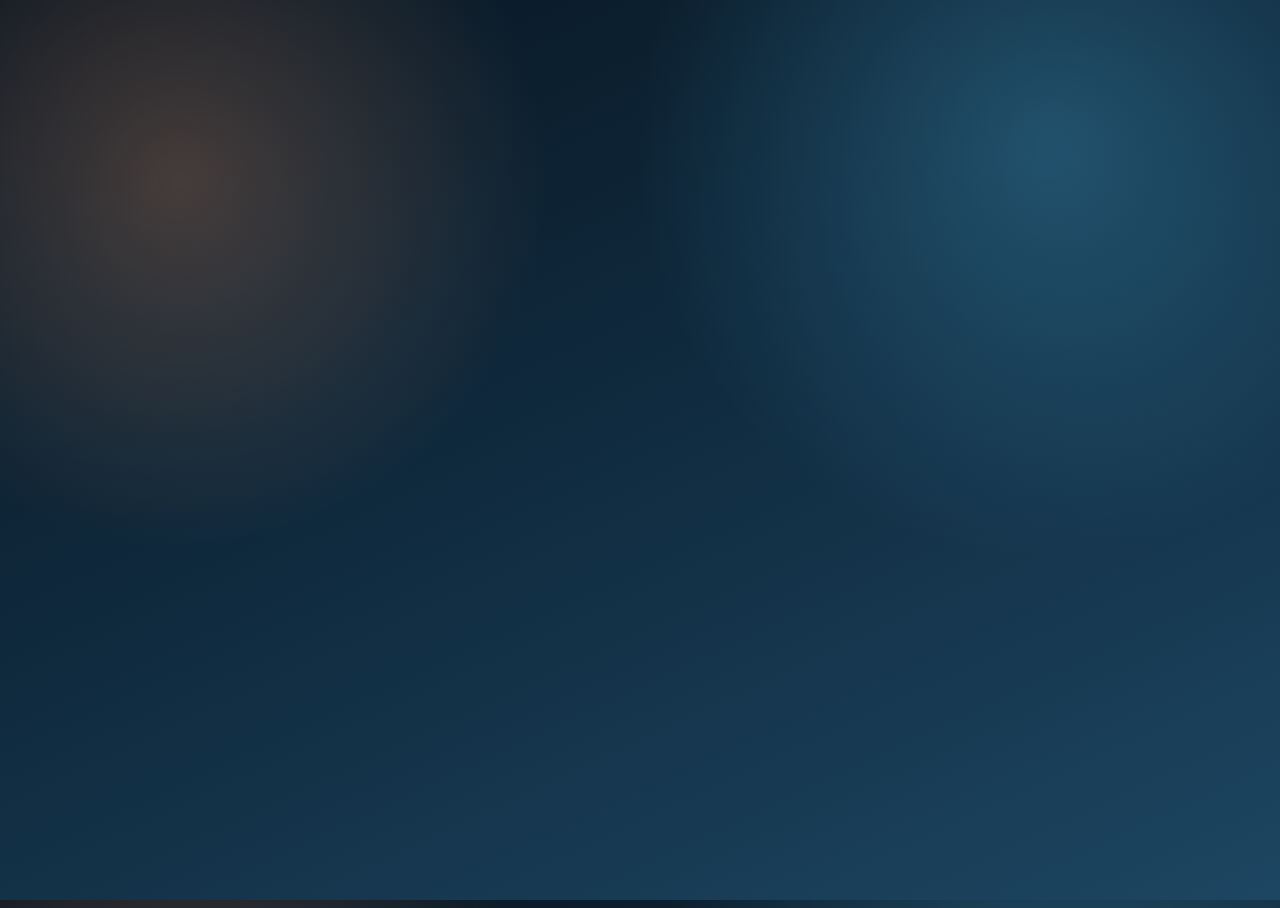
==== index.html @ 247b5b32 "Add admin website with login, stats dashboard, quiz editor UI, and transitions" ====
<!doctype html>
<html lang="en">
  <head>
    <meta charset="UTF-8" />
    <meta name="viewport" content="width=device-width, initial-scale=1.0" />
    <title>CodeQuest Admin Login</title>
    <link rel="preconnect" href="https://fonts.googleapis.com" />
    <link rel="preconnect" href="https://fonts.gstatic.com" crossorigin />
    <link
      href="https://fonts.googleapis.com/css2?family=Space+Grotesk:wght@400;500;600;700&family=IBM+Plex+Mono:wght@400;500&display=swap"
      rel="stylesheet"
    />
    <link rel="stylesheet" href="./styles.css" />
  </head>
  <body>
    <div id="page-loader" class="page-loader hidden" aria-live="polite" aria-label="Loading">
      <div class="loader"></div>
      <p id="page-loader-text" class="loader-text">Signing in...</p>
    </div>

    <main class="auth-layout">
      <section class="auth-card">
        <p class="eyebrow">CodeQuest Website</p>
        <h1>Admin Login</h1>

        <form id="auth-form" class="auth-form">
          <label for="username">Username</label>
          <input id="username" name="username" type="text" autocomplete="username" required />

          <label for="password">Password</label>
          <input id="password" name="password" type="password" autocomplete="current-password" required />
          <label class="toggle-row" for="show-password">
            <input id="show-password" type="checkbox" />
            Show password
          </label>

          <button id="login-btn" type="submit">Sign in as admin</button>
          <button id="signup-btn" type="button" class="ghost-btn">Create admin account</button>
        </form>

        <p id="status" class="status" aria-live="polite"></p>
      </section>
    </main>

    <script type="module" src="./login.js"></script>
  </body>
</html>
---- styles.css ----
:root {
  --bg-1: #081521;
  --bg-2: #102b3f;
  --bg-3: #1d4662;
  --panel: rgba(9, 22, 34, 0.76);
  --panel-border: rgba(140, 198, 255, 0.22);
  --text: #f2fbff;
  --muted: #a9bfd1;
  --accent: #58ccff;
  --accent-2: #ff9f68;
  --danger: #ff7d7d;
}

* {
  box-sizing: border-box;
}

body {
  margin: 0;
  min-height: 100vh;
  color: var(--text);
  font-family: "Space Grotesk", sans-serif;
  opacity: 0;
  transform: translateY(8px);
  transition: opacity 0.22s ease, transform 0.22s ease;
  background:
    radial-gradient(circle at 14% 20%, rgba(255, 159, 104, 0.24), transparent 28%),
    radial-gradient(circle at 82% 16%, rgba(88, 204, 255, 0.25), transparent 32%),
    linear-gradient(155deg, var(--bg-1), var(--bg-2) 48%, var(--bg-3));
}

body.page-entered {
  opacity: 1;
  transform: translateY(0);
}

body.page-leaving {
  opacity: 1;
  transform: translateY(0);
}

body.page-leaving main {
  opacity: 0;
  transform: translateY(8px);
  transition: opacity 0.22s ease, transform 0.22s ease;
  pointer-events: none;
}

.page-loader {
  position: fixed;
  inset: 0;
  z-index: 999;
  display: grid;
  place-items: center;
  gap: 12px;
  background:
    radial-gradient(circle at 14% 20%, rgba(255, 159, 104, 0.24), transparent 28%),
    radial-gradient(circle at 82% 16%, rgba(88, 204, 255, 0.25), transparent 32%),
    linear-gradient(155deg, rgba(8, 21, 33, 0.95), rgba(16, 43, 63, 0.96) 48%, rgba(29, 70, 98, 0.95));
  backdrop-filter: blur(4px);
}

.loader-text {
  margin: 0;
  color: #d9efff;
  font-family: "IBM Plex Mono", monospace;
  letter-spacing: 0.03em;
}

/* HTML: <div class="loader"></div> */
.loader {
  height: 80px;
  aspect-ratio: 1;
  box-sizing: border-box;
  position: relative;
  mask:
    radial-gradient(#0000 47%, #000 48% 71%, #0000 72%) exclude,
    conic-gradient(#000 0 0) no-clip;
  -webkit-mask:
    radial-gradient(#0000 47%, #000 48% 71%, #0000 72%) exclude,
    conic-gradient(#000 0 0) no-clip;
  background: linear-gradient(125deg, #7ad9ff, #ffc08f);
  animation: l11 1.5s linear infinite;
}

.loader:before {
  content: "";
  position: absolute;
  inset: 0 35% 70%;
  border-radius: 50%;
  background: #87dfff;
  filter: blur(15px);
}

@keyframes l11 {
  to {
    rotate: 1turn;
  }
}

.auth-layout,
.dashboard-layout {
  width: min(1100px, 92vw);
  margin: 0 auto;
  padding: 42px 0 56px;
}

.dashboard-layout {
  position: relative;
}

.auth-layout {
  min-height: 100vh;
  display: grid;
  place-items: center;
}

.auth-card,
.panel,
.stat-card {
  border: 1px solid var(--panel-border);
  background: var(--panel);
  backdrop-filter: blur(7px);
  border-radius: 20px;
  box-shadow: 0 20px 50px rgba(0, 0, 0, 0.28);
}

.auth-card {
  width: min(530px, 94vw);
  padding: 30px;
}

h1,
h2 {
  margin: 0;
  line-height: 1.2;
}

h3 {
  margin: 0;
  line-height: 1.2;
  font-size: 1.02rem;
  color: #e6f4ff;
}

h1 {
  font-size: clamp(1.8rem, 3.3vw, 2.5rem);
  letter-spacing: 0.01em;
}

h2 {
  font-size: 1.05rem;
  color: #dff1ff;
  font-weight: 600;
}

.eyebrow {
  margin: 0 0 6px;
  color: var(--accent-2);
  text-transform: uppercase;
  letter-spacing: 0.12em;
  font-weight: 700;
  font-size: 0.75rem;
}

.muted {
  margin: 10px 0 0;
  color: var(--muted);
  font-size: 0.96rem;
}

.auth-form {
  display: grid;
  margin-top: 20px;
  gap: 10px;
}

.toggle-row {
  display: flex;
  align-items: center;
  gap: 8px;
  color: var(--muted);
  font-size: 0.88rem;
}

.toggle-row input {
  width: 16px;
  height: 16px;
}

label {
  color: #d0e7f8;
  font-size: 0.9rem;
}

input,
textarea,
select,
button {
  border-radius: 12px;
  border: 1px solid rgba(140, 198, 255, 0.26);
  font-family: inherit;
}

input,
textarea,
select {
  padding: 12px 14px;
  color: var(--text);
  background: rgba(7, 20, 31, 0.7);
  outline: none;
  transition: border-color 0.16s ease;
}

textarea {
  resize: vertical;
  min-height: 74px;
}

select {
  appearance: none;
}

input:focus,
textarea:focus,
select:focus {
  border-color: var(--accent);
}

button {
  margin-top: 6px;
  padding: 11px 14px;
  color: #062233;
  background: linear-gradient(120deg, var(--accent), #a7e7ff);
  font-weight: 700;
  cursor: pointer;
  transition: transform 0.15s ease, filter 0.2s ease;
}

button:hover {
  transform: translateY(-1px);
  filter: brightness(1.03);
}

.ghost-btn {
  color: #d8ecf7;
  background: rgba(9, 22, 34, 0.6);
}

.status {
  margin-top: 14px;
  min-height: 1.2em;
  color: var(--muted);
  font-family: "IBM Plex Mono", monospace;
  font-size: 0.9rem;
}

.status.error {
  color: var(--danger);
}

.status.ok {
  color: #87ffaa;
}

.dashboard-header {
  display: flex;
  justify-content: space-between;
  gap: 12px;
  align-items: flex-start;
}

.header-left {
  display: flex;
  align-items: flex-start;
  gap: 12px;
}

.menu-toggle {
  margin-top: 2px;
  width: 42px;
  height: 42px;
  padding: 8px;
  border-radius: 12px;
  background: rgba(9, 22, 34, 0.68);
  display: inline-flex;
  flex-direction: column;
  justify-content: center;
  gap: 5px;
}

.menu-toggle span {
  display: block;
  width: 100%;
  height: 2px;
  border-radius: 99px;
  background: #d8ecf7;
}

.dashboard-menu {
  margin-top: 0;
  border: 1px solid var(--panel-border);
  background: rgba(9, 22, 34, 0.72);
  border-radius: 14px;
  padding: 8px;
  display: none;
  gap: 8px;
  flex-direction: column;
  position: absolute;
  top: 88px;
  left: 0;
  z-index: 25;
  width: min(270px, 90vw);
  box-shadow: 0 18px 34px rgba(0, 0, 0, 0.3);
}

.dashboard-menu.open {
  display: flex;
}

.menu-link {
  margin-top: 0;
  color: #cfe7f8;
  background: rgba(13, 32, 48, 0.74);
  border-radius: 10px;
  padding: 10px 12px;
  font-size: 0.84rem;
  text-align: left;
}

.menu-link.active {
  color: #082637;
  border-color: rgba(255, 210, 170, 0.55);
  background: linear-gradient(120deg, #75d8ff, #ffc08f);
}

.dashboard-part {
  margin-top: 18px;
}

.stats-workspace {
  display: grid;
  grid-template-columns: 280px minmax(0, 1fr);
  gap: 14px;
}

.student-picker-view {
  margin-top: 0;
}

.students-list-picker {
  margin-top: 14px;
  grid-template-columns: repeat(2, minmax(0, 1fr));
}

.student-detail-view {
  margin-top: 0;
  display: grid;
  gap: 14px;
}

.detail-header-panel {
  margin-top: 0;
}

.stats-main {
  display: grid;
  gap: 14px;
}

.student-panel {
  margin-top: 0;
  max-height: 84vh;
  overflow: hidden;
  display: grid;
  grid-template-rows: auto minmax(0, 1fr);
}

.panel-title-row {
  display: flex;
  justify-content: space-between;
  align-items: center;
  gap: 10px;
}

.mini-stat {
  margin: 0;
  color: #0d2737;
  background: linear-gradient(125deg, #ffb987, #79d4ff);
  border-radius: 999px;
  padding: 3px 10px;
  font-family: "IBM Plex Mono", monospace;
  font-size: 0.8rem;
  font-weight: 700;
}

.students-list {
  margin-top: 12px;
  display: grid;
  gap: 8px;
  overflow: auto;
  padding-right: 4px;
}

.student-btn {
  margin-top: 0;
  padding: 10px 12px;
  border-radius: 11px;
  text-align: left;
  color: #d6e8f5;
  background: rgba(12, 30, 44, 0.75);
  font-size: 0.85rem;
}

.student-btn.active {
  color: #082637;
  border-color: rgba(255, 209, 167, 0.55);
  background: linear-gradient(120deg, #75d8ff, #ffc08f);
}

.students-list-picker .student-btn {
  min-height: 62px;
  display: flex;
  align-items: center;
  justify-content: space-between;
}

.students-list-picker .student-btn::after {
  content: "Open";
  font-size: 0.72rem;
  text-transform: uppercase;
  letter-spacing: 0.08em;
  font-family: "IBM Plex Mono", monospace;
  opacity: 0.85;
}

.student-overview-grid {
  margin-top: 0;
  grid-template-columns: repeat(3, minmax(0, 1fr));
}

.stat-name {
  font-size: 1.2rem !important;
  line-height: 1.35;
}

.achievement-list {
  margin-top: 10px;
  display: flex;
  flex-wrap: wrap;
  gap: 8px;
}

.achievement-chip {
  border: 1px solid rgba(133, 201, 255, 0.35);
  border-radius: 999px;
  padding: 6px 10px;
  background: rgba(12, 31, 47, 0.72);
  color: #e6f3ff;
  font-size: 0.82rem;
}

.levels-detail-layout {
  display: grid;
  grid-template-columns: minmax(0, 2fr) minmax(260px, 1fr);
  gap: 14px;
}

.achievement-layout {
  grid-template-columns: minmax(0, 2fr) minmax(300px, 1fr);
}

.language-panels-grid {
  display: grid;
  grid-template-columns: repeat(2, minmax(0, 1fr));
  gap: 12px;
}

.language-panel {
  margin-top: 0;
}

#achievements-level-grid .level-chip {
  width: 100%;
}

.level-grid {
  margin-top: 8px;
  margin-bottom: 10px;
  display: grid;
  gap: 8px;
}

.level-chip {
  margin-top: 0;
  padding: 10px 11px;
  border-radius: 11px;
  display: flex;
  align-items: center;
  justify-content: space-between;
  gap: 8px;
  color: #dcefff;
  background: rgba(12, 30, 44, 0.75);
  font-size: 0.82rem;
}

.level-chip .status-pill {
  border-radius: 999px;
  padding: 2px 8px;
  font-size: 0.7rem;
  letter-spacing: 0.04em;
  text-transform: uppercase;
  font-family: "IBM Plex Mono", monospace;
}

.level-chip.done .status-pill {
  color: #0f2a1d;
  background: #87e8ac;
}

.level-chip.not-done .status-pill {
  color: #2d1f00;
  background: #ffc996;
}

.level-chip.active {
  color: #082637;
  border-color: rgba(255, 209, 167, 0.55);
  background: linear-gradient(120deg, #75d8ff, #ffc08f);
}

.level-detail-panel {
  margin-top: 0;
}

.level-name {
  margin-top: 6px;
}

.level-detail-grid {
  margin-top: 14px;
  display: grid;
  gap: 10px;
}

.detail-item {
  border: 1px solid rgba(130, 188, 242, 0.2);
  border-radius: 12px;
  background: rgba(12, 30, 44, 0.6);
  padding: 10px;
}

.detail-item p {
  margin: 0;
  font-size: 0.75rem;
  text-transform: uppercase;
  letter-spacing: 0.08em;
  color: #9dc4e2;
  font-family: "IBM Plex Mono", monospace;
}

.detail-item strong {
  display: block;
  margin-top: 7px;
  font-size: 1.35rem;
}

#selected-achievement-description {
  font-size: 1rem;
  line-height: 1.45;
}

.part-header {
  display: flex;
  align-items: baseline;
  gap: 12px;
  flex-wrap: wrap;
  margin-bottom: 10px;
}

.part-kicker {
  margin: 0;
  color: #7ad4ff;
  font-family: "IBM Plex Mono", monospace;
  letter-spacing: 0.1em;
  font-size: 0.74rem;
  text-transform: uppercase;
}

.editor-note {
  margin: 0;
}

.stats-grid {
  margin-top: 20px;
  display: grid;
  grid-template-columns: repeat(4, minmax(0, 1fr));
  gap: 14px;
}

.stat-card {
  padding: 16px;
}

.stat-card p {
  margin: 8px 0 0;
  font-size: 2.05rem;
  font-weight: 700;
}

.panel {
  margin-top: 18px;
  padding: 16px;
}

.editor-toolbar {
  margin-top: 0;
  padding: 18px;
}

.toolbar-row {
  display: flex;
  justify-content: space-between;
  gap: 14px;
  flex-wrap: wrap;
}

.toolbar-row + .toolbar-row {
  margin-top: 14px;
}

.toolbar-group {
  display: grid;
  gap: 8px;
}

.toolbar-group.grow {
  flex: 1;
}

.toolbar-group.align-end {
  display: flex;
  align-items: end;
}

.toolbar-label {
  margin: 0;
  color: #b6d3ea;
  text-transform: uppercase;
  letter-spacing: 0.08em;
  font-size: 0.73rem;
  font-family: "IBM Plex Mono", monospace;
}

.pill-row {
  display: flex;
  gap: 8px;
  flex-wrap: wrap;
}

.pill-btn {
  margin-top: 0;
  padding: 9px 14px;
  border-radius: 999px;
  font-size: 0.84rem;
  color: #d7ecfb;
  background: rgba(12, 30, 44, 0.7);
}

.pill-btn.active {
  color: #062233;
  background: linear-gradient(125deg, #75d8ff, #ffd1ac);
  border-color: rgba(255, 227, 180, 0.55);
}

.count-control {
  display: flex;
  align-items: center;
  gap: 10px;
  flex-wrap: wrap;
}

.compact-btn {
  margin-top: 0;
  padding: 10px 13px;
  font-size: 0.84rem;
}

.count-badge {
  margin: 0;
  min-width: 82px;
  text-align: center;
  color: #0d2737;
  background: linear-gradient(125deg, #ffb987, #79d4ff);
  border-radius: 999px;
  padding: 6px 11px;
  font-family: "IBM Plex Mono", monospace;
  font-size: 0.83rem;
  font-weight: 600;
}

.question-editor-list {
  margin-top: 14px;
  display: grid;
  gap: 12px;
}

.question-card {
  border: 1px solid rgba(130, 188, 242, 0.28);
  border-radius: 16px;
  background: rgba(8, 21, 33, 0.72);
  padding: 15px;
}

.question-card header {
  display: flex;
  justify-content: space-between;
  gap: 12px;
  align-items: center;
  margin-bottom: 10px;
}

.question-card .q-index {
  margin: 0;
  font-family: "IBM Plex Mono", monospace;
  font-size: 0.74rem;
  color: #9fc5e4;
  letter-spacing: 0.08em;
}

.question-form {
  display: grid;
  gap: 10px;
}

.field-label {
  margin: 0;
  color: #c5dded;
  font-size: 0.84rem;
}

.choices-grid {
  display: grid;
  gap: 10px;
  grid-template-columns: repeat(2, minmax(0, 1fr));
}

.choice-item {
  display: grid;
  gap: 6px;
}

.mini-label {
  font-size: 0.73rem;
  letter-spacing: 0.08em;
  text-transform: uppercase;
  color: #8db6d6;
  font-family: "IBM Plex Mono", monospace;
}

.inline-grid {
  display: grid;
  grid-template-columns: minmax(0, 1fr) 200px;
  gap: 10px;
}

.syntax-wrap {
  border: 1px dashed rgba(146, 204, 255, 0.45);
  border-radius: 12px;
  padding: 12px;
  background: rgba(9, 29, 44, 0.65);
  display: grid;
  gap: 9px;
}

.hidden {
  display: none;
}

.screen-animate {
  animation: screenFadeSlideIn 0.24s cubic-bezier(0.2, 0.75, 0.25, 1) both;
}

@keyframes screenFadeSlideIn {
  from {
    opacity: 0;
    transform: translateY(10px) scale(0.995);
  }
  to {
    opacity: 1;
    transform: translateY(0) scale(1);
  }
}

@media (prefers-reduced-motion: reduce) {
  .screen-animate {
    animation: none;
  }
}

.toggle-inline {
  display: inline-flex;
  align-items: center;
  gap: 8px;
  color: #c1d9ea;
  font-size: 0.88rem;
}

.toggle-inline input {
  width: 16px;
  height: 16px;
}

.table-wrap {
  overflow-x: auto;
  margin-top: 10px;
}

table {
  width: 100%;
  border-collapse: collapse;
  font-size: 0.9rem;
}

thead th {
  text-align: left;
  font-size: 0.78rem;
  letter-spacing: 0.06em;
  text-transform: uppercase;
  color: #acd2f0;
  border-bottom: 1px solid rgba(130, 190, 245, 0.2);
  padding: 10px;
}

tbody td {
  padding: 10px;
  border-bottom: 1px solid rgba(130, 190, 245, 0.12);
  color: #e7f5ff;
}

@media (max-width: 960px) {
  .stats-grid {
    grid-template-columns: repeat(2, minmax(0, 1fr));
  }

  .stats-workspace {
    grid-template-columns: 1fr;
  }

  .students-list-picker {
    grid-template-columns: 1fr;
  }

  .student-panel {
    max-height: 300px;
  }

  .levels-detail-layout {
    grid-template-columns: 1fr;
  }

  .language-panels-grid {
    grid-template-columns: 1fr;
  }

  .choices-grid,
  .inline-grid {
    grid-template-columns: 1fr;
  }
}

@media (max-width: 640px) {
  .dashboard-header {
    flex-direction: column;
  }

  .header-left {
    width: 100%;
  }

  .dashboard-menu {
    top: 132px;
  }

  .stats-grid {
    grid-template-columns: 1fr;
  }

  .editor-toolbar {
    padding: 14px;
  }
}
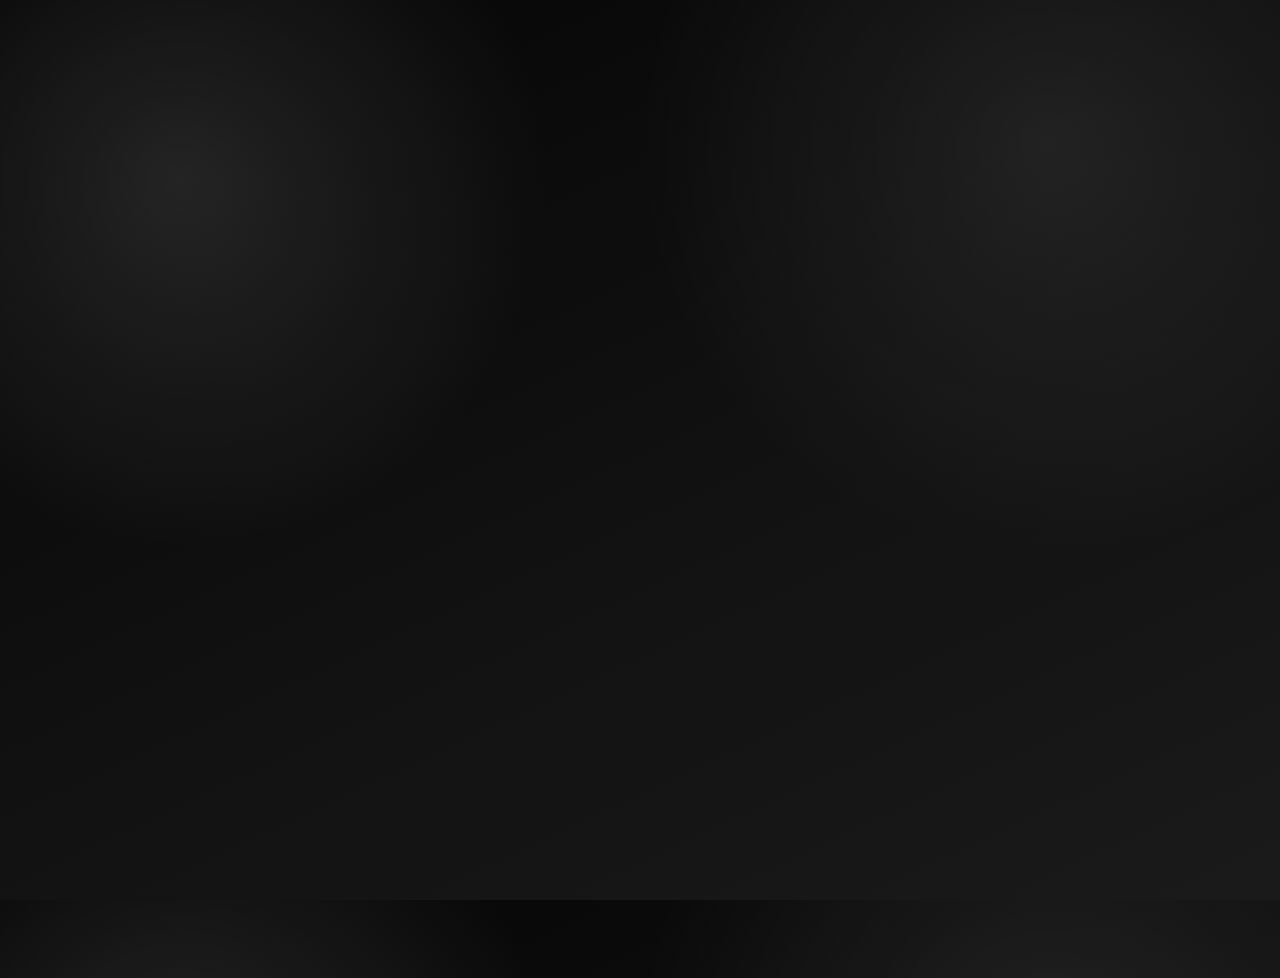
==== commit d3a93f12: "modified UI design, add more student account" ====
--- a/index.html
+++ b/index.html
@@ -10,7 +10,7 @@
       href="https://fonts.googleapis.com/css2?family=Space+Grotesk:wght@400;500;600;700&family=IBM+Plex+Mono:wght@400;500&display=swap"
       rel="stylesheet"
     />
-    <link rel="stylesheet" href="./styles.css" />
+    <link rel="stylesheet" href="./styles.css?v=20260405c" />
   </head>
   <body>
     <div id="page-loader" class="page-loader hidden" aria-live="polite" aria-label="Loading">
--- a/styles.css
+++ b/styles.css
@@ -1,14 +1,15 @@
 :root {
-  --bg-1: #081521;
-  --bg-2: #102b3f;
-  --bg-3: #1d4662;
-  --panel: rgba(9, 22, 34, 0.76);
-  --panel-border: rgba(140, 198, 255, 0.22);
-  --text: #f2fbff;
-  --muted: #a9bfd1;
-  --accent: #58ccff;
-  --accent-2: #ff9f68;
-  --danger: #ff7d7d;
+  --bg-1: #050505;
+  --bg-2: #101010;
+  --bg-3: #1a1a1a;
+  --surface-tint: rgba(255, 255, 255, 0.06);
+  --panel: rgba(14, 14, 14, 0.82);
+  --panel-border: rgba(255, 255, 255, 0.2);
+  --text: #f4f4f4;
+  --muted: #a8a8a8;
+  --accent: #f5f5f5;
+  --accent-2: #d6d6d6;
+  --danger: #e2e2e2;
 }
 
 * {
@@ -18,15 +19,61 @@
 body {
   margin: 0;
   min-height: 100vh;
+  position: relative;
+  overflow-x: hidden;
   color: var(--text);
   font-family: "Space Grotesk", sans-serif;
   opacity: 0;
   transform: translateY(8px);
   transition: opacity 0.22s ease, transform 0.22s ease;
   background:
-    radial-gradient(circle at 14% 20%, rgba(255, 159, 104, 0.24), transparent 28%),
-    radial-gradient(circle at 82% 16%, rgba(88, 204, 255, 0.25), transparent 32%),
+    radial-gradient(circle at 14% 20%, rgba(255, 255, 255, 0.11), transparent 28%),
+    radial-gradient(circle at 82% 16%, rgba(255, 255, 255, 0.08), transparent 32%),
     linear-gradient(155deg, var(--bg-1), var(--bg-2) 48%, var(--bg-3));
+}
+
+body::before,
+body::after {
+  content: "";
+  position: fixed;
+  border-radius: 999px;
+  pointer-events: none;
+  z-index: 0;
+  filter: blur(14px);
+  opacity: 0.4;
+  animation: floatOrb 16s ease-in-out infinite;
+}
+
+body::before {
+  width: 240px;
+  height: 240px;
+  right: -70px;
+  top: 14vh;
+  background: radial-gradient(circle at 35% 35%, rgba(255, 255, 255, 0.26), rgba(255, 255, 255, 0));
+}
+
+body::after {
+  width: 300px;
+  height: 300px;
+  left: -120px;
+  bottom: -70px;
+  background: radial-gradient(circle at 45% 45%, rgba(210, 210, 210, 0.2), rgba(210, 210, 210, 0));
+  animation-delay: -7s;
+}
+
+main {
+  position: relative;
+  z-index: 1;
+}
+
+@keyframes floatOrb {
+  0%,
+  100% {
+    transform: translateY(0) translateX(0);
+  }
+  50% {
+    transform: translateY(-18px) translateX(8px);
+  }
 }
 
 body.page-entered {
@@ -54,15 +101,15 @@
   place-items: center;
   gap: 12px;
   background:
-    radial-gradient(circle at 14% 20%, rgba(255, 159, 104, 0.24), transparent 28%),
-    radial-gradient(circle at 82% 16%, rgba(88, 204, 255, 0.25), transparent 32%),
-    linear-gradient(155deg, rgba(8, 21, 33, 0.95), rgba(16, 43, 63, 0.96) 48%, rgba(29, 70, 98, 0.95));
+    radial-gradient(circle at 14% 20%, rgba(255, 255, 255, 0.09), transparent 28%),
+    radial-gradient(circle at 82% 16%, rgba(255, 255, 255, 0.07), transparent 32%),
+    linear-gradient(155deg, rgba(5, 5, 5, 0.95), rgba(16, 16, 16, 0.96) 48%, rgba(26, 26, 26, 0.95));
   backdrop-filter: blur(4px);
 }
 
 .loader-text {
   margin: 0;
-  color: #d9efff;
+  color: #e8e8e8;
   font-family: "IBM Plex Mono", monospace;
   letter-spacing: 0.03em;
 }
@@ -79,7 +126,7 @@
   -webkit-mask:
     radial-gradient(#0000 47%, #000 48% 71%, #0000 72%) exclude,
     conic-gradient(#000 0 0) no-clip;
-  background: linear-gradient(125deg, #7ad9ff, #ffc08f);
+  background: linear-gradient(125deg, #f5f5f5, #8f8f8f);
   animation: l11 1.5s linear infinite;
 }
 
@@ -88,7 +135,7 @@
   position: absolute;
   inset: 0 35% 70%;
   border-radius: 50%;
-  background: #87dfff;
+  background: #d3d3d3;
   filter: blur(15px);
 }
 
@@ -119,7 +166,7 @@
 .panel,
 .stat-card {
   border: 1px solid var(--panel-border);
-  background: var(--panel);
+  background: linear-gradient(165deg, var(--surface-tint), transparent 48%), var(--panel);
   backdrop-filter: blur(7px);
   border-radius: 20px;
   box-shadow: 0 20px 50px rgba(0, 0, 0, 0.28);
@@ -128,6 +175,10 @@
 .auth-card {
   width: min(530px, 94vw);
   padding: 30px;
+  border-radius: 24px;
+  box-shadow:
+    0 24px 60px rgba(0, 0, 0, 0.34),
+    inset 0 1px 0 rgba(255, 255, 255, 0.05);
 }
 
 h1,
@@ -140,7 +191,7 @@
   margin: 0;
   line-height: 1.2;
   font-size: 1.02rem;
-  color: #e6f4ff;
+  color: #f1f1f1;
 }
 
 h1 {
@@ -150,7 +201,7 @@
 
 h2 {
   font-size: 1.05rem;
-  color: #dff1ff;
+  color: #e5e5e5;
   font-weight: 600;
 }
 
@@ -189,7 +240,7 @@
 }
 
 label {
-  color: #d0e7f8;
+  color: #d7d7d7;
   font-size: 0.9rem;
 }
 
@@ -198,8 +249,19 @@
 select,
 button {
   border-radius: 12px;
-  border: 1px solid rgba(140, 198, 255, 0.26);
+  border: 1px solid rgba(255, 255, 255, 0.24);
   font-family: inherit;
+}
+
+button,
+input,
+select,
+textarea {
+  transition:
+    border-color 0.16s ease,
+    box-shadow 0.16s ease,
+    transform 0.15s ease,
+    filter 0.2s ease;
 }
 
 input,
@@ -207,7 +269,7 @@
 select {
   padding: 12px 14px;
   color: var(--text);
-  background: rgba(7, 20, 31, 0.7);
+  background: rgba(18, 18, 18, 0.78);
   outline: none;
   transition: border-color 0.16s ease;
 }
@@ -225,26 +287,35 @@
 textarea:focus,
 select:focus {
   border-color: var(--accent);
+  box-shadow: 0 0 0 3px rgba(255, 255, 255, 0.18);
+}
+
+button:focus-visible,
+input:focus-visible,
+select:focus-visible,
+textarea:focus-visible {
+  outline: none;
+  box-shadow: 0 0 0 3px rgba(255, 255, 255, 0.2);
 }
 
 button {
   margin-top: 6px;
   padding: 11px 14px;
-  color: #062233;
-  background: linear-gradient(120deg, var(--accent), #a7e7ff);
+  color: #060606;
+  background: linear-gradient(120deg, var(--accent), #bdbdbd);
   font-weight: 700;
   cursor: pointer;
   transition: transform 0.15s ease, filter 0.2s ease;
 }
 
 button:hover {
-  transform: translateY(-1px);
+  transform: translateY(-2px);
   filter: brightness(1.03);
 }
 
 .ghost-btn {
-  color: #d8ecf7;
-  background: rgba(9, 22, 34, 0.6);
+  color: #e0e0e0;
+  background: rgba(16, 16, 16, 0.68);
 }
 
 .status {
@@ -260,7 +331,7 @@
 }
 
 .status.ok {
-  color: #87ffaa;
+  color: #f0f0f0;
 }
 
 .dashboard-header {
@@ -268,6 +339,14 @@
   justify-content: space-between;
   gap: 12px;
   align-items: flex-start;
+  position: sticky;
+  top: 14px;
+  z-index: 20;
+  border: 1px solid rgba(255, 255, 255, 0.2);
+  border-radius: 18px;
+  background: rgba(11, 11, 11, 0.78);
+  backdrop-filter: blur(8px);
+  padding: 12px;
 }
 
 .header-left {
@@ -282,7 +361,7 @@
   height: 42px;
   padding: 8px;
   border-radius: 12px;
-  background: rgba(9, 22, 34, 0.68);
+  background: rgba(16, 16, 16, 0.7);
   display: inline-flex;
   flex-direction: column;
   justify-content: center;
@@ -294,13 +373,13 @@
   width: 100%;
   height: 2px;
   border-radius: 99px;
-  background: #d8ecf7;
+  background: #e0e0e0;
 }
 
 .dashboard-menu {
-  margin-top: 0;
+  margin-top: 8px;
   border: 1px solid var(--panel-border);
-  background: rgba(9, 22, 34, 0.72);
+  background: rgba(14, 14, 14, 0.78);
   border-radius: 14px;
   padding: 8px;
   display: none;
@@ -320,8 +399,8 @@
 
 .menu-link {
   margin-top: 0;
-  color: #cfe7f8;
-  background: rgba(13, 32, 48, 0.74);
+  color: #dddddd;
+  background: rgba(24, 24, 24, 0.84);
   border-radius: 10px;
   padding: 10px 12px;
   font-size: 0.84rem;
@@ -329,13 +408,13 @@
 }
 
 .menu-link.active {
-  color: #082637;
-  border-color: rgba(255, 210, 170, 0.55);
-  background: linear-gradient(120deg, #75d8ff, #ffc08f);
+  color: #060606;
+  border-color: rgba(255, 255, 255, 0.45);
+  background: linear-gradient(120deg, #f0f0f0, #8e8e8e);
 }
 
 .dashboard-part {
-  margin-top: 18px;
+  margin-top: 22px;
 }
 
 .stats-workspace {
@@ -349,8 +428,19 @@
 }
 
 .students-list-picker {
-  margin-top: 14px;
+  margin-top: 10px;
   grid-template-columns: repeat(2, minmax(0, 1fr));
+}
+
+.students-toolbar {
+  margin-top: 12px;
+}
+
+.students-toolbar input {
+  width: 100%;
+  font-size: 0.92rem;
+  border-radius: 11px;
+  background: rgba(14, 14, 14, 0.86);
 }
 
 .student-detail-view {
@@ -385,8 +475,8 @@
 
 .mini-stat {
   margin: 0;
-  color: #0d2737;
-  background: linear-gradient(125deg, #ffb987, #79d4ff);
+  color: #080808;
+  background: linear-gradient(125deg, #f2f2f2, #8a8a8a);
   border-radius: 999px;
   padding: 3px 10px;
   font-family: "IBM Plex Mono", monospace;
@@ -407,31 +497,87 @@
   padding: 10px 12px;
   border-radius: 11px;
   text-align: left;
-  color: #d6e8f5;
-  background: rgba(12, 30, 44, 0.75);
+  display: flex;
+  justify-content: space-between;
+  align-items: center;
+  gap: 10px;
+  color: #dddddd;
+  background: rgba(22, 22, 22, 0.82);
   font-size: 0.85rem;
 }
 
+.student-main {
+  min-width: 0;
+  display: inline-flex;
+  align-items: center;
+  gap: 9px;
+}
+
+.student-avatar {
+  width: 30px;
+  height: 30px;
+  border-radius: 999px;
+  display: grid;
+  place-items: center;
+  font-size: 0.78rem;
+  font-weight: 700;
+  background: linear-gradient(125deg, rgba(255, 255, 255, 0.22), rgba(160, 160, 160, 0.24));
+  border: 1px solid rgba(255, 255, 255, 0.28);
+}
+
+.student-meta {
+  min-width: 0;
+  display: grid;
+  gap: 2px;
+}
+
+.student-meta strong,
+.student-meta small {
+  display: block;
+  overflow: hidden;
+  text-overflow: ellipsis;
+  white-space: nowrap;
+}
+
+.student-meta strong {
+  color: #efefef;
+  font-size: 0.88rem;
+  font-weight: 600;
+}
+
+.student-meta small {
+  color: #9a9a9a;
+  font-size: 0.72rem;
+  font-family: "IBM Plex Mono", monospace;
+}
+
+.student-open {
+  font-size: 0.71rem;
+  letter-spacing: 0.07em;
+  text-transform: uppercase;
+  color: #b7b7b7;
+  font-family: "IBM Plex Mono", monospace;
+}
+
 .student-btn.active {
-  color: #082637;
-  border-color: rgba(255, 209, 167, 0.55);
-  background: linear-gradient(120deg, #75d8ff, #ffc08f);
+  color: #060606;
+  border-color: rgba(255, 255, 255, 0.45);
+  background: linear-gradient(120deg, #f2f2f2, #a2a2a2);
+}
+
+.student-btn.active .student-meta strong,
+.student-btn.active .student-meta small,
+.student-btn.active .student-open {
+  color: #121212;
+}
+
+.student-btn.active .student-avatar {
+  color: #111111;
+  border-color: rgba(0, 0, 0, 0.18);
 }
 
 .students-list-picker .student-btn {
   min-height: 62px;
-  display: flex;
-  align-items: center;
-  justify-content: space-between;
-}
-
-.students-list-picker .student-btn::after {
-  content: "Open";
-  font-size: 0.72rem;
-  text-transform: uppercase;
-  letter-spacing: 0.08em;
-  font-family: "IBM Plex Mono", monospace;
-  opacity: 0.85;
 }
 
 .student-overview-grid {
@@ -452,11 +598,11 @@
 }
 
 .achievement-chip {
-  border: 1px solid rgba(133, 201, 255, 0.35);
+  border: 1px solid rgba(255, 255, 255, 0.22);
   border-radius: 999px;
   padding: 6px 10px;
-  background: rgba(12, 31, 47, 0.72);
-  color: #e6f3ff;
+  background: rgba(22, 22, 22, 0.8);
+  color: #ececec;
   font-size: 0.82rem;
 }
 
@@ -499,8 +645,8 @@
   align-items: center;
   justify-content: space-between;
   gap: 8px;
-  color: #dcefff;
-  background: rgba(12, 30, 44, 0.75);
+  color: #e3e3e3;
+  background: rgba(22, 22, 22, 0.82);
   font-size: 0.82rem;
 }
 
@@ -514,19 +660,24 @@
 }
 
 .level-chip.done .status-pill {
-  color: #0f2a1d;
-  background: #87e8ac;
+  color: #0f0f0f;
+  background: #d6d6d6;
 }
 
 .level-chip.not-done .status-pill {
-  color: #2d1f00;
-  background: #ffc996;
+  color: #202020;
+  background: #8f8f8f;
 }
 
 .level-chip.active {
-  color: #082637;
-  border-color: rgba(255, 209, 167, 0.55);
-  background: linear-gradient(120deg, #75d8ff, #ffc08f);
+  color: #060606;
+  border-color: rgba(255, 255, 255, 0.45);
+  background: linear-gradient(120deg, #f2f2f2, #a2a2a2);
+}
+
+.level-chip.active .status-pill {
+  color: #111111;
+  border: 1px solid rgba(0, 0, 0, 0.15);
 }
 
 .level-detail-panel {
@@ -544,9 +695,9 @@
 }
 
 .detail-item {
-  border: 1px solid rgba(130, 188, 242, 0.2);
+  border: 1px solid rgba(255, 255, 255, 0.2);
   border-radius: 12px;
-  background: rgba(12, 30, 44, 0.6);
+  background: rgba(22, 22, 22, 0.7);
   padding: 10px;
 }
 
@@ -555,7 +706,7 @@
   font-size: 0.75rem;
   text-transform: uppercase;
   letter-spacing: 0.08em;
-  color: #9dc4e2;
+  color: #a3a3a3;
   font-family: "IBM Plex Mono", monospace;
 }
 
@@ -580,7 +731,7 @@
 
 .part-kicker {
   margin: 0;
-  color: #7ad4ff;
+  color: #d2d2d2;
   font-family: "IBM Plex Mono", monospace;
   letter-spacing: 0.1em;
   font-size: 0.74rem;
@@ -600,6 +751,7 @@
 
 .stat-card {
   padding: 16px;
+  border-radius: 16px;
 }
 
 .stat-card p {
@@ -611,6 +763,7 @@
 .panel {
   margin-top: 18px;
   padding: 16px;
+  border-radius: 18px;
 }
 
 .editor-toolbar {
@@ -645,7 +798,7 @@
 
 .toolbar-label {
   margin: 0;
-  color: #b6d3ea;
+  color: #b8b8b8;
   text-transform: uppercase;
   letter-spacing: 0.08em;
   font-size: 0.73rem;
@@ -663,14 +816,14 @@
   padding: 9px 14px;
   border-radius: 999px;
   font-size: 0.84rem;
-  color: #d7ecfb;
-  background: rgba(12, 30, 44, 0.7);
+  color: #dddddd;
+  background: rgba(22, 22, 22, 0.78);
 }
 
 .pill-btn.active {
-  color: #062233;
-  background: linear-gradient(125deg, #75d8ff, #ffd1ac);
-  border-color: rgba(255, 227, 180, 0.55);
+  color: #060606;
+  background: linear-gradient(125deg, #f0f0f0, #8e8e8e);
+  border-color: rgba(255, 255, 255, 0.45);
 }
 
 .count-control {
@@ -690,8 +843,8 @@
   margin: 0;
   min-width: 82px;
   text-align: center;
-  color: #0d2737;
-  background: linear-gradient(125deg, #ffb987, #79d4ff);
+  color: #080808;
+  background: linear-gradient(125deg, #f2f2f2, #8a8a8a);
   border-radius: 999px;
   padding: 6px 11px;
   font-family: "IBM Plex Mono", monospace;
@@ -706,10 +859,16 @@
 }
 
 .question-card {
-  border: 1px solid rgba(130, 188, 242, 0.28);
+  border: 1px solid rgba(255, 255, 255, 0.18);
   border-radius: 16px;
-  background: rgba(8, 21, 33, 0.72);
+  background: rgba(11, 11, 11, 0.78);
   padding: 15px;
+  transition: transform 0.17s ease, border-color 0.17s ease;
+}
+
+.question-card:hover {
+  transform: translateY(-2px);
+  border-color: rgba(255, 255, 255, 0.33);
 }
 
 .question-card header {
@@ -724,7 +883,7 @@
   margin: 0;
   font-family: "IBM Plex Mono", monospace;
   font-size: 0.74rem;
-  color: #9fc5e4;
+  color: #a9a9a9;
   letter-spacing: 0.08em;
 }
 
@@ -735,7 +894,7 @@
 
 .field-label {
   margin: 0;
-  color: #c5dded;
+  color: #cccccc;
   font-size: 0.84rem;
 }
 
@@ -754,7 +913,7 @@
   font-size: 0.73rem;
   letter-spacing: 0.08em;
   text-transform: uppercase;
-  color: #8db6d6;
+  color: #949494;
   font-family: "IBM Plex Mono", monospace;
 }
 
@@ -765,10 +924,10 @@
 }
 
 .syntax-wrap {
-  border: 1px dashed rgba(146, 204, 255, 0.45);
+  border: 1px dashed rgba(255, 255, 255, 0.28);
   border-radius: 12px;
   padding: 12px;
-  background: rgba(9, 29, 44, 0.65);
+  background: rgba(18, 18, 18, 0.76);
   display: grid;
   gap: 9px;
 }
@@ -796,13 +955,18 @@
   .screen-animate {
     animation: none;
   }
+
+  body::before,
+  body::after {
+    animation: none;
+  }
 }
 
 .toggle-inline {
   display: inline-flex;
   align-items: center;
   gap: 8px;
-  color: #c1d9ea;
+  color: #c7c7c7;
   font-size: 0.88rem;
 }
 
@@ -827,15 +991,15 @@
   font-size: 0.78rem;
   letter-spacing: 0.06em;
   text-transform: uppercase;
-  color: #acd2f0;
-  border-bottom: 1px solid rgba(130, 190, 245, 0.2);
+  color: #b2b2b2;
+  border-bottom: 1px solid rgba(255, 255, 255, 0.2);
   padding: 10px;
 }
 
 tbody td {
   padding: 10px;
-  border-bottom: 1px solid rgba(130, 190, 245, 0.12);
-  color: #e7f5ff;
+  border-bottom: 1px solid rgba(255, 255, 255, 0.12);
+  color: #ededed;
 }
 
 @media (max-width: 960px) {
@@ -872,6 +1036,7 @@
 @media (max-width: 640px) {
   .dashboard-header {
     flex-direction: column;
+    top: 8px;
   }
 
   .header-left {
